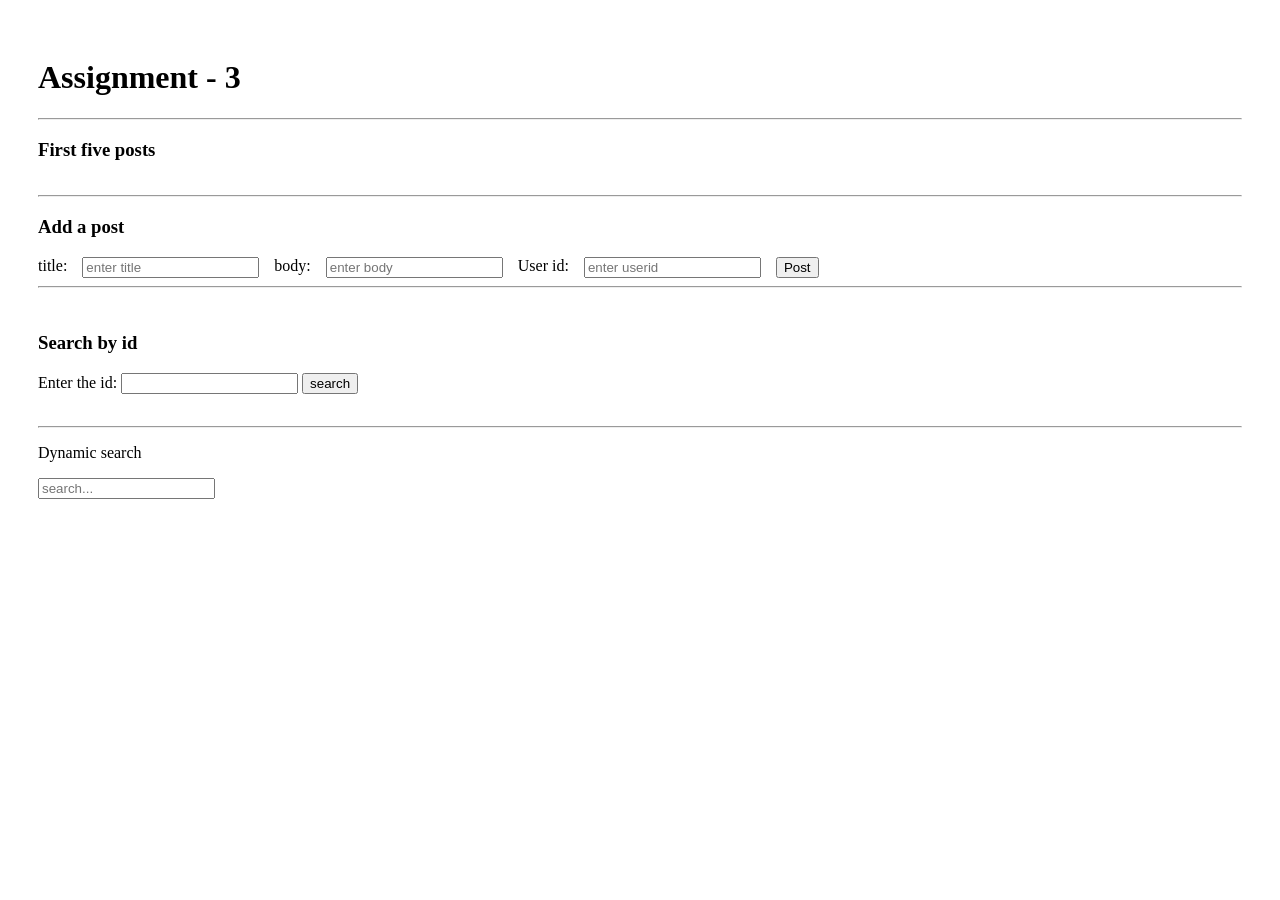
==== Assignment-3/Index.html @ 8b4b7ecb "Assignment-3" ====
<!doctype html>
<html lang="en">
  <head>
    <meta charset="UTF-8" />
    <meta name="viewport" content="width=device-width, initial-scale=1.0" />
    <title>Document</title>
    <link rel="stylesheet" href="/style/style.css">
  </head>
  <body>
    <h1>Assignment - 3</h1>

    <hr />
    <h3>First five posts</h3>
    <ul id="list"></ul>

    <hr />
    <h3>Add a post</h3>
    <form id="newPost"> 
      <label for="title">title: </label>
      <input type="text" id="title" placeholder="enter title" />
      <label for="body">body: </label>
      <input type="text" id="body" placeholder="enter body" />
      <label for="userid">User id: </label>
      <input type="number" id="userid" placeholder="enter userid" />
      <button type="submit">Post</button>
    </form> <hr> <br>

    <h3>Search by id </h3>
    <label for="search">Enter the id: </label>
    <input type="number" id="search">
    <button onclick="findUser()">search</button> 
    <p id="loading" style="display: none;">loading.....</p>
    <ul id="userData"></ul>

    <hr>
    <p>Dynamic search</p>
    <input type="text" id="inputsearch" placeholder="search..." />

    <script src="script.js"></script>
  </body>
</html>
---- style/style.css ----
ul{
    /* background-color:rgb(205, 185, 162);  */ 
    display: flex; 
    flex-wrap: wrap;
}

li{
    padding: 30px;
    margin: 10px;
    background-color:antiquewhite; 
    width: 500px;
    border-radius: 10px;
}

body{
    padding: 30px;
}

#userData{
    padding: 0px;
    background-color: antiquewhite;
    max-width:fit-content; 
    border-radius: 20px;
    display: flex; 
    flex-direction: column;
    justify-content: center;
    align-items: center; 
}

#newPost{
    display: flex;
    flex-wrap: wrap; 
    gap: 15px;
}
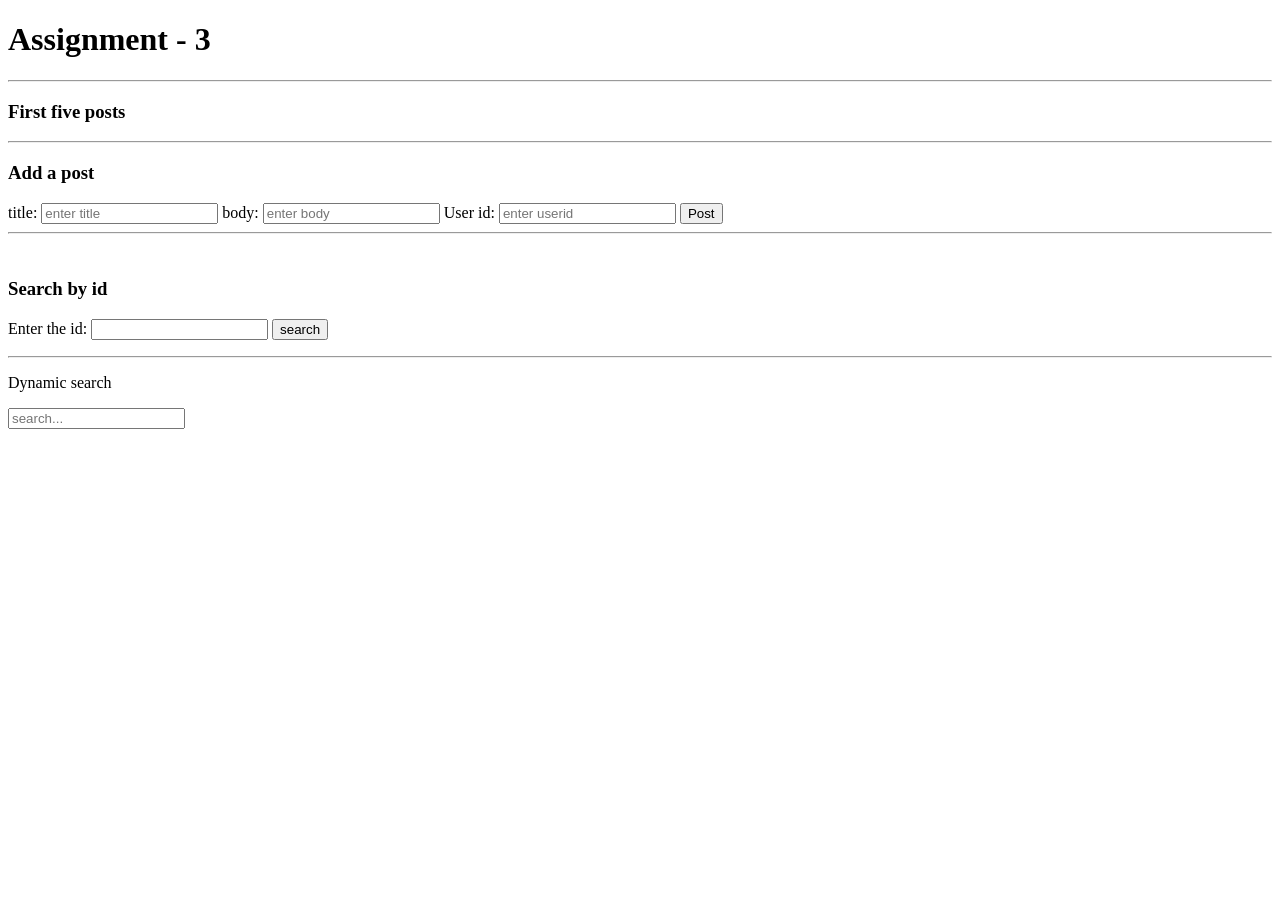
==== commit b352be50: "Assignment-3" ====
--- a/Assignment-3/Index.html
+++ b/Assignment-3/Index.html
@@ -4,7 +4,7 @@
     <meta charset="UTF-8" />
     <meta name="viewport" content="width=device-width, initial-scale=1.0" />
     <title>Document</title>
-    <link rel="stylesheet" href="/style/style.css">
+    <link rel="stylesheet" href="style/style.css">
   </head>
   <body>
     <h1>Assignment - 3</h1>
@@ -17,18 +17,20 @@
     <h3>Add a post</h3>
     <form id="newPost"> 
       <label for="title">title: </label>
-      <input type="text" id="title" placeholder="enter title" />
+      <input type="text" id="title" placeholder="enter title" required />
       <label for="body">body: </label>
-      <input type="text" id="body" placeholder="enter body" />
+      <input type="text" id="body" placeholder="enter body" required />
       <label for="userid">User id: </label>
-      <input type="number" id="userid" placeholder="enter userid" />
+      <input type="number" id="userid" placeholder="enter userid" required />
       <button type="submit">Post</button>
     </form> <hr> <br>
 
     <h3>Search by id </h3>
-    <label for="search">Enter the id: </label>
-    <input type="number" id="search">
-    <button onclick="findUser()">search</button> 
+    <form onsubmit="findUser()">
+      <label for="search">Enter the id: </label>
+      <input type="number" id="search" required >
+      <button type="submit">search</button> 
+    </form>
     <p id="loading" style="display: none;">loading.....</p>
     <ul id="userData"></ul>
 
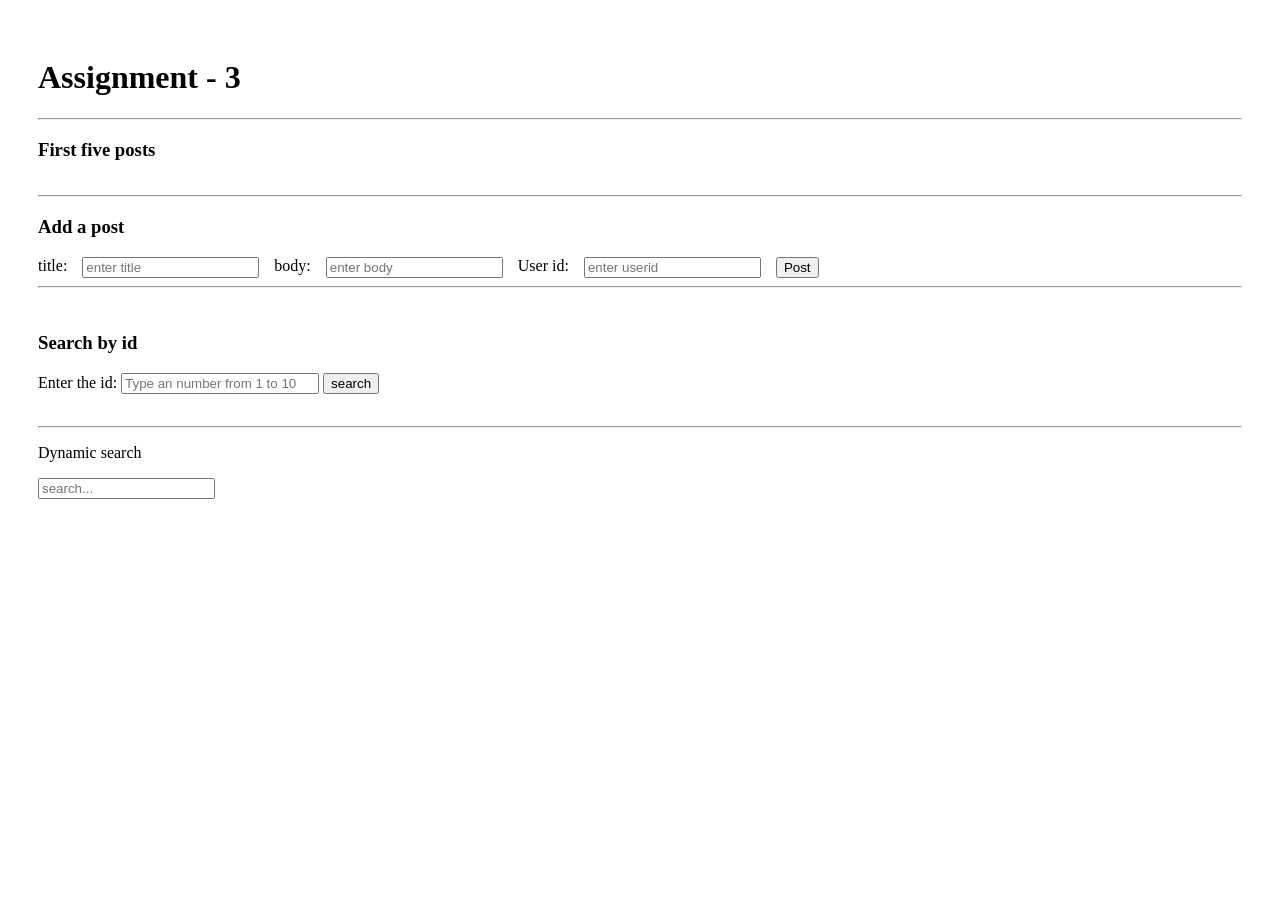
==== commit f5f45ee9: "Assignment-3" ====
--- a/Assignment-3/Index.html
+++ b/Assignment-3/Index.html
@@ -3,7 +3,7 @@
   <head>
     <meta charset="UTF-8" />
     <meta name="viewport" content="width=device-width, initial-scale=1.0" />
-    <title>Document</title>
+    <title>Assignment-3</title>
     <link rel="stylesheet" href="style/style.css">
   </head>
   <body>
@@ -26,11 +26,9 @@
     </form> <hr> <br>
 
     <h3>Search by id </h3>
-    <form onsubmit="findUser()">
-      <label for="search">Enter the id: </label>
-      <input type="number" id="search" required >
-      <button type="submit">search</button> 
-    </form>
+    <label for="search">Enter the id: </label>
+    <input type="number" id="search" placeholder="Type an number from 1 to 10" required >
+    <button onclick="findUser()">search</button> 
     <p id="loading" style="display: none;">loading.....</p>
     <ul id="userData"></ul>
 
--- a/Assignment-3/style/style.css
+++ b/Assignment-3/style/style.css
@@ -0,0 +1,38 @@
+ul{
+    /* background-color:rgb(205, 185, 162);  */ 
+    display: flex; 
+    flex-wrap: wrap;
+}
+
+li{
+    padding: 30px;
+    margin: 10px;
+    background-color:antiquewhite; 
+    width: 500px;
+    border-radius: 10px;
+}
+
+body{
+    padding: 30px;
+}
+
+#userData{
+    padding: 0px;
+    background-color: antiquewhite;
+    max-width:fit-content; 
+    border-radius: 20px;
+    display: flex; 
+    flex-direction: column;
+    justify-content: center;
+    align-items: center; 
+}
+
+#newPost{
+    display: flex;
+    flex-wrap: wrap; 
+    gap: 15px;
+}
+
+#search{
+    min-width: 190px;
+}
